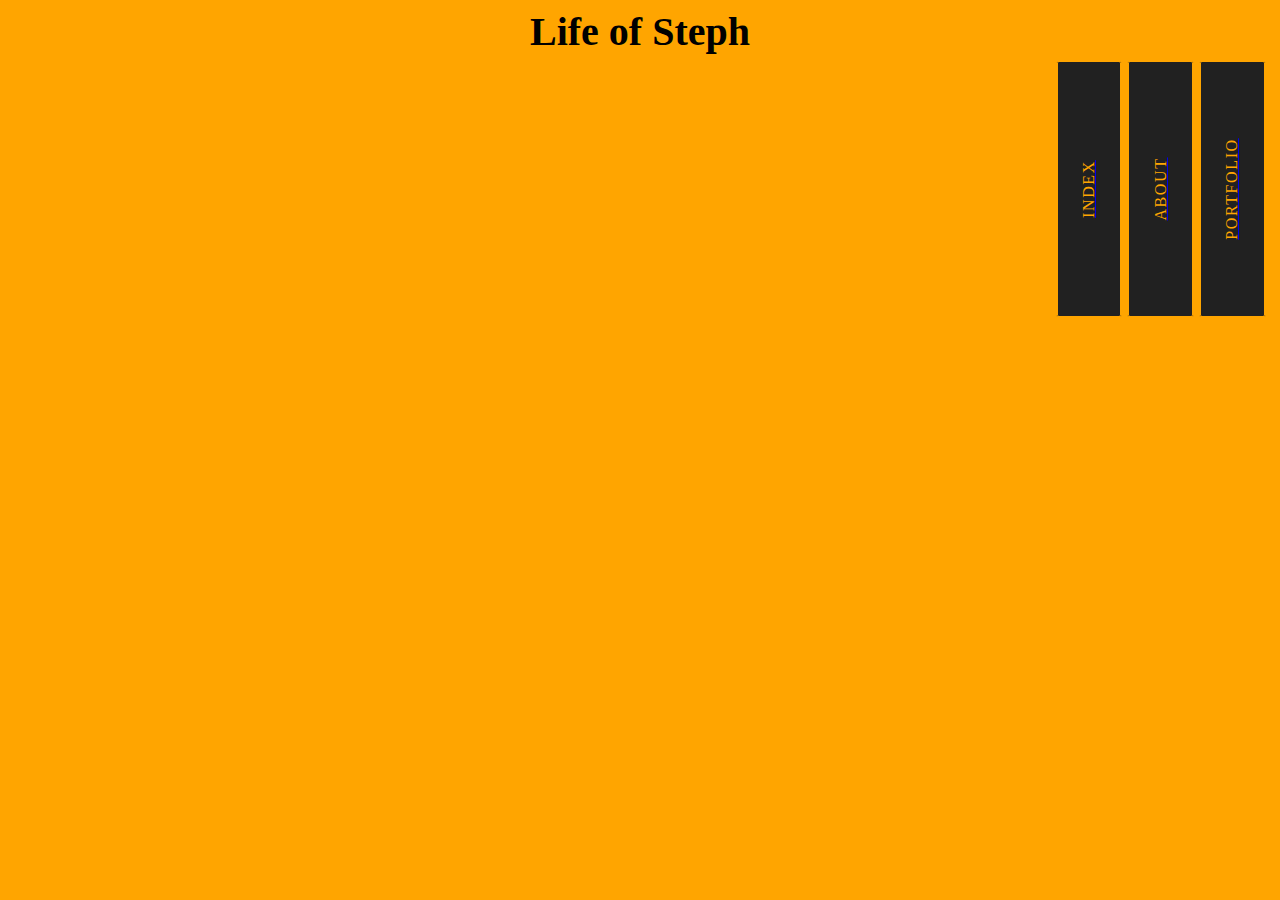
==== about.html @ 4c230d3e "updated all sites but the about me" ====
<!DOCTYPE html>
<html lang="en">
<head>
    <meta charset="UTF-8">
    <meta http-equiv="X-UA-Compatible" content="IE=edge">
    <meta name="viewport" content="width=device-width, initial-scale=1.0">
    <title>About</title>
    <link rel="stylesheet" type="text/css" href="style.css">
    <script src="javascript.js"></script>
</head>
<Center><header> Life of Steph</header></Center>

<main>

    <div class="card">
        <a href="index.html"><p><span>Index</span></p></a>
        <a href="about.html"><p><span>About</span></p></a>
        <a href="portfolio.html"><p><span>Portfolio</span></p></a>

    </div>



</main>


<body>

   <center><iframe width="560" height="300" src="https://www.youtube.com/embed/T7DqLEDyGRY" title="YouTube video player" frameborder="0" allow="accelerometer; autoplay; clipboard-write; encrypted-media; gyroscope; picture-in-picture; web-share" allowfullscreen></iframe></center>






    
</body>
</html>
---- style.css ----
header{
    font-size: 40px;
    font-weight: bold;
    
    
}
body{ background-color: orange;
    
    
    



}

h1{
    border: 2px solid rgb(2, 2, 2);  
    border-radius:5px;  
    padding:5px;
    width: 10%; 
    background-color: transparent;}

h2{border: 2px;
text-size-adjust: 40;
background-color: transparent;
text-align: center;
}

ul{border: 2px solid black;
    background-color: white;
}
.list-container{width: 80%;
position: center;}



.img{
  margin-right: 200px;
}
.card {
    width: 210px;
    height: 254px;
    border-radius: 4px;
    background:transparent;
    display: -webkit-box;
    display: -ms-flexbox;
    display: flex;
    gap: 5px;
    padding: .4em;
  }
  
  .card p {
    height: 100%;
    -webkit-box-flex: 1;
        -ms-flex: 1;
            flex: 1;
    overflow: hidden;
    cursor: pointer;
    border-radius: 2px;
    -webkit-transition: all .5s;
    transition: all .5s;
    background: #212121;
    border: 1px solid orange;
    display: -webkit-box;
    display: -ms-flexbox;
    display: flex;
    -webkit-box-pack: center;
        -ms-flex-pack: center;
            justify-content: center;
    -webkit-box-align: center;
        -ms-flex-align: center;
            align-items: center;
  }
  
  .card p:hover {
    -webkit-box-flex: 4;
        -ms-flex: 4;
            flex: 4;
  }
  
  .card p span {
    min-width: 14em;
    padding: .5em;
    text-align: center;
    -webkit-transform: rotate(-90deg);
        -ms-transform: rotate(-90deg);
            transform: rotate(-90deg);
    -webkit-transition: all .5s;
    transition: all .5s;
    text-transform: uppercase;
    color: orange;
    letter-spacing: .1em;
  }
  
  .card p:hover span {
    -webkit-transform: rotate(0);
        -ms-transform: rotate(0);
            transform: rotate(0);
  }
.card {
    float: right; 
clear: both;
}

.ul  
.li {float: left;
    clear: both;}    


.container {
    width: 250px;
    height: 250px;
    margin: 100px auto;
    padding: 15px;
    display: flex;
    align-items: center;
    justify-content: center;
  }
  
  .cloud {
    width: 250px;
  }
  
  .front {
    padding-top: 45px;
    margin-left: 25px;
    display: inline;
    position: absolute;
    z-index: 11;
    animation: clouds 8s infinite;
    animation-timing-function: ease-in-out;
  }
  
  .back {
    margin-top: -30px;
    margin-left: 150px;
    z-index: 12;
    animation: clouds 12s infinite;
    animation-timing-function: ease-in-out;
  }
  
  .right-front {
    width: 45px;
    height: 45px;
    border-radius: 50% 50% 50% 0%;
    background-color: #4c9beb;
    display: inline-block;
    margin-left: -25px;
    z-index: 5;
  }
  
  .left-front {
    width: 65px;
    height: 65px;
    border-radius: 50% 50% 0% 50%;
    background-color: #4c9beb;
    display: inline-block;
    z-index: 5;
  }
  
  .right-back {
    width: 50px;
    height: 50px;
    border-radius: 50% 50% 50% 0%;
    background-color: #4c9beb;
    display: inline-block;
    margin-left: -20px;
    z-index: 5;
  }
  
  .left-back {
    width: 30px;
    height: 30px;
    border-radius: 50% 50% 0% 50%;
    background-color: #4c9beb;
    display: inline-block;
    z-index: 5;
  }
  


  .sun {
    width: 120px;
    height: 120px;
    background: -webkit-linear-gradient(to right, #fcbb04, #fffc00);
    background: linear-gradient(to right, #fcbb04, #fffc00);
    border-radius: 60px;
    display: inline;
    position: absolute;
  }
  
  .sunshine {
    animation: sunshines 2s infinite;
  }
  
  @keyframes sunshines {
    0% {
      transform: scale(1);
      opacity: 0.6;
    }
  
    100% {
      transform: scale(1.4);
      opacity: 0;
    }
  }
  
  @keyframes clouds {
    0% {
      transform: translateX(15px);
    }
  
    50% {
      transform: translateX(0px);
    }
  
    100% {
      transform: translateX(15px);
    }
  }
  



  .card a {
    height: 100%;
    flex: 1;
    overflow: hidden;
    cursor: pointer;
    border-radius: 2px;
    transition: all .5s;
    background: #212121;
    border: 1px solid orange;
    display: flex;
    justify-content: center;
    align-items: center;
  }
  
  .card a:hover {
    flex: 4;
  }
  
  .card a span {
    min-width: 14em;
    padding: .5em;
    text-align: center;
    transform: rotate(-90deg);
    transition: all .5s;
    text-transform: uppercase;
    color: orange;
    letter-spacing: .1em;
  }
  
  .card a:hover span {
    transform: rotate(0);
  }




















  .ResumeCard {
    width: 21em;
    height: 27em;
    background: black;
    -webkit-transition: 1s ease-in-out;
    transition: 1s ease-in-out;
    -webkit-clip-path: polygon(30px 0%, 100% 0, 100% calc(100% - 30px), calc(100% - 30px) 100%, 0 100%, 0% 30px);
            clip-path: polygon(30px 0%, 100% 0, 100% calc(100% - 30px), calc(100% - 30px) 100%, 0 100%, 0% 30px);
    border-top-right-radius: 20px;
    border-bottom-left-radius: 20px;
    display: -webkit-box;
    display: -ms-flexbox;
    display: flex;
    -webkit-box-orient: vertical;
    -webkit-box-direction: normal;
        -ms-flex-direction: column;
            flex-direction: column;
  }
  
  .ResumeCard span {
    font-weight: bold;
    color: white;
    text-align: center;
    display: block;
    font-size: 1em;
  }
  
  .ResumesCard .info {
    font-weight: 400;
    color: white;
    display: block;
    text-align: center;
    font-size: 0.72em;
    margin: 1em;
  }
  
  .ResumeCard .img {
    width: 4.8em;
    height: 4.8em;
    background: white;
    border-radius: 15px;
    margin: auto;
  }
  
  .ResumeCard .share {
    margin-top: 1em;
    display: -webkit-box;
    display: -ms-flexbox;
    display: flex;
    -webkit-box-pack: center;
        -ms-flex-pack: center;
            justify-content: center;
    gap: 1em;
  }
  
  .ResumeCard a {
    color: white;
    -webkit-transition: .4s ease-in-out;
    transition: .4s ease-in-out;
  }
  
  .ResumeCard a:hover {
    color:orange;
  }
  
  .ResumeCard button {
    padding: 0.8em 1.7em;
    display: block;
    margin: auto;
    border-radius: 25px;
    border: none;
    font-weight: bold;
    background: #ffffff;
    color: rgb(0, 0, 0);
    -webkit-transition: .4s ease-in-out;
    transition: .4s ease-in-out;
  }
  
  .ResumeCard button:hover {
    background:orange;
    color: white;
    cursor: pointer;
  }

    
    .twitch-button {
  display: flex;
  align-items: center;
  justify-content: center;
  padding: 10px 20px;
  background-color: #6441a5;
  color: #fff;
  font-size: 16px;
  font-weight: bold;
  border: none;
  border-radius: 5px;
}

.twitch-button svg {
  width: 20px;
  height: 20px;
  margin-right: 10px;
  fill: #fff;
}
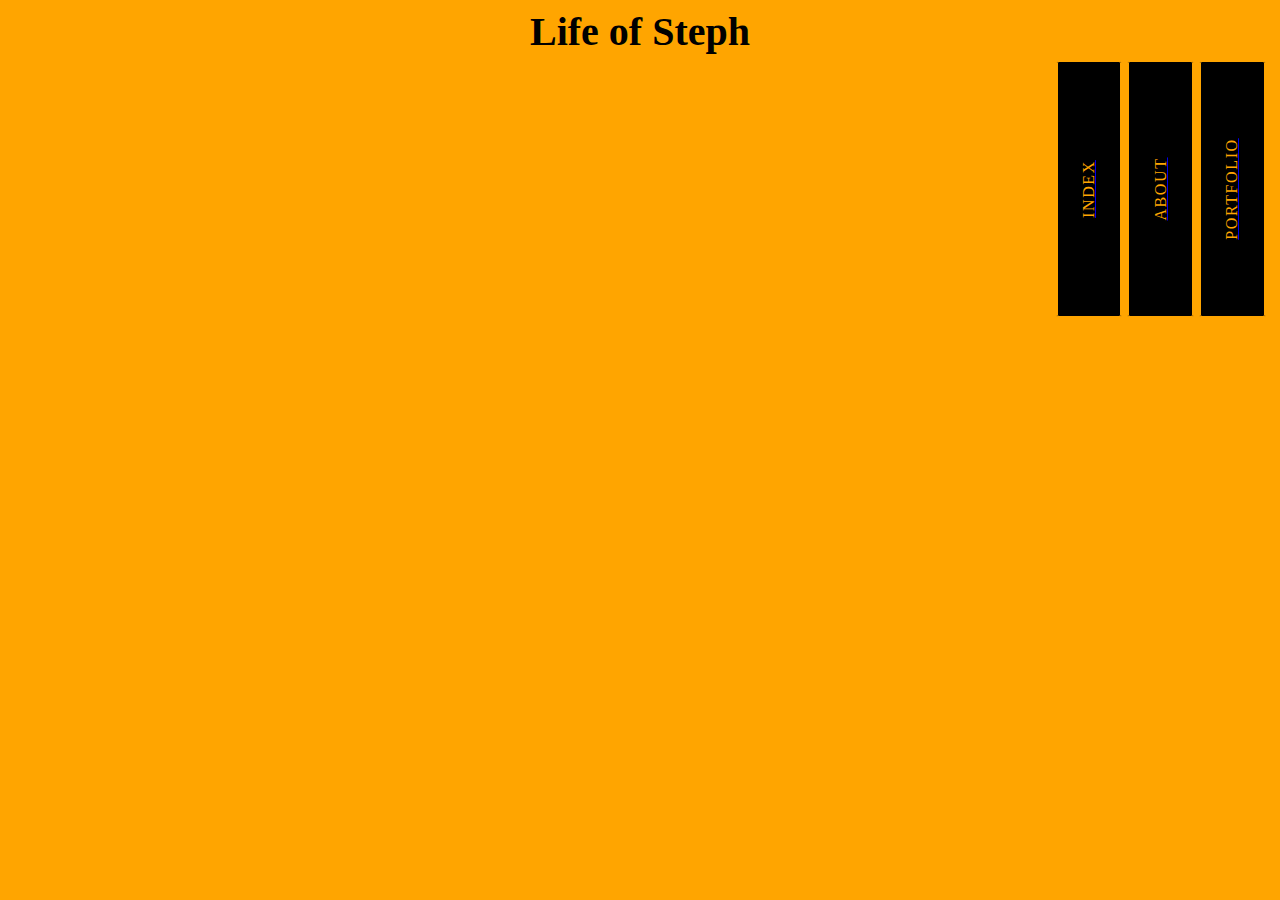
==== commit 07f04695: "updated changes" ====
--- a/about.html
+++ b/about.html
@@ -26,7 +26,7 @@
 
 <body>
 
-   <center><iframe width="560" height="300" src="https://www.youtube.com/embed/T7DqLEDyGRY" title="YouTube video player" frameborder="0" allow="accelerometer; autoplay; clipboard-write; encrypted-media; gyroscope; picture-in-picture; web-share" allowfullscreen></iframe></center>
+   <center><iframe width="400" height="200" src="https://www.youtube.com/embed/T7DqLEDyGRY" title="YouTube video player" frameborder="0" allow="accelerometer; autoplay; clipboard-write; encrypted-media; gyroscope; picture-in-picture; web-share" allowfullscreen></iframe></center>
 
 
 
--- a/style.css
+++ b/style.css
@@ -59,7 +59,7 @@
     border-radius: 2px;
     -webkit-transition: all .5s;
     transition: all .5s;
-    background: #212121;
+    background: black;
     border: 1px solid orange;
     display: -webkit-box;
     display: -ms-flexbox;
@@ -103,123 +103,23 @@
 }
 
 .ul  
-.li {float: left;
+.li {float: center;
     clear: both;}    
 
 
-.container {
-    width: 250px;
-    height: 250px;
-    margin: 100px auto;
-    padding: 15px;
-    display: flex;
-    align-items: center;
-    justify-content: center;
-  }
-  
-  .cloud {
-    width: 250px;
-  }
-  
-  .front {
-    padding-top: 45px;
-    margin-left: 25px;
-    display: inline;
-    position: absolute;
-    z-index: 11;
-    animation: clouds 8s infinite;
-    animation-timing-function: ease-in-out;
-  }
-  
-  .back {
-    margin-top: -30px;
-    margin-left: 150px;
-    z-index: 12;
-    animation: clouds 12s infinite;
-    animation-timing-function: ease-in-out;
-  }
-  
-  .right-front {
-    width: 45px;
-    height: 45px;
-    border-radius: 50% 50% 50% 0%;
-    background-color: #4c9beb;
-    display: inline-block;
-    margin-left: -25px;
-    z-index: 5;
-  }
-  
-  .left-front {
-    width: 65px;
-    height: 65px;
-    border-radius: 50% 50% 0% 50%;
-    background-color: #4c9beb;
-    display: inline-block;
-    z-index: 5;
-  }
-  
-  .right-back {
-    width: 50px;
-    height: 50px;
-    border-radius: 50% 50% 50% 0%;
-    background-color: #4c9beb;
-    display: inline-block;
-    margin-left: -20px;
-    z-index: 5;
-  }
-  
-  .left-back {
-    width: 30px;
-    height: 30px;
-    border-radius: 50% 50% 0% 50%;
-    background-color: #4c9beb;
-    display: inline-block;
-    z-index: 5;
-  }
-  
-
-
-  .sun {
-    width: 120px;
-    height: 120px;
-    background: -webkit-linear-gradient(to right, #fcbb04, #fffc00);
-    background: linear-gradient(to right, #fcbb04, #fffc00);
-    border-radius: 60px;
-    display: inline;
-    position: absolute;
-  }
-  
-  .sunshine {
-    animation: sunshines 2s infinite;
-  }
-  
-  @keyframes sunshines {
-    0% {
-      transform: scale(1);
-      opacity: 0.6;
-    }
-  
-    100% {
-      transform: scale(1.4);
-      opacity: 0;
-    }
-  }
-  
-  @keyframes clouds {
-    0% {
-      transform: translateX(15px);
-    }
-  
-    50% {
-      transform: translateX(0px);
-    }
-  
-    100% {
-      transform: translateX(15px);
-    }
-  }
-  
-
+
+    
+ 
+
+  
+
+
+
+  
+  
+ 
+  
+ 
 
 
   .card a {
@@ -275,8 +175,8 @@
 
 
   .ResumeCard {
-    width: 21em;
-    height: 27em;
+    width: 50%;
+    height: 50%;
     background: black;
     -webkit-transition: 1s ease-in-out;
     transition: 1s ease-in-out;
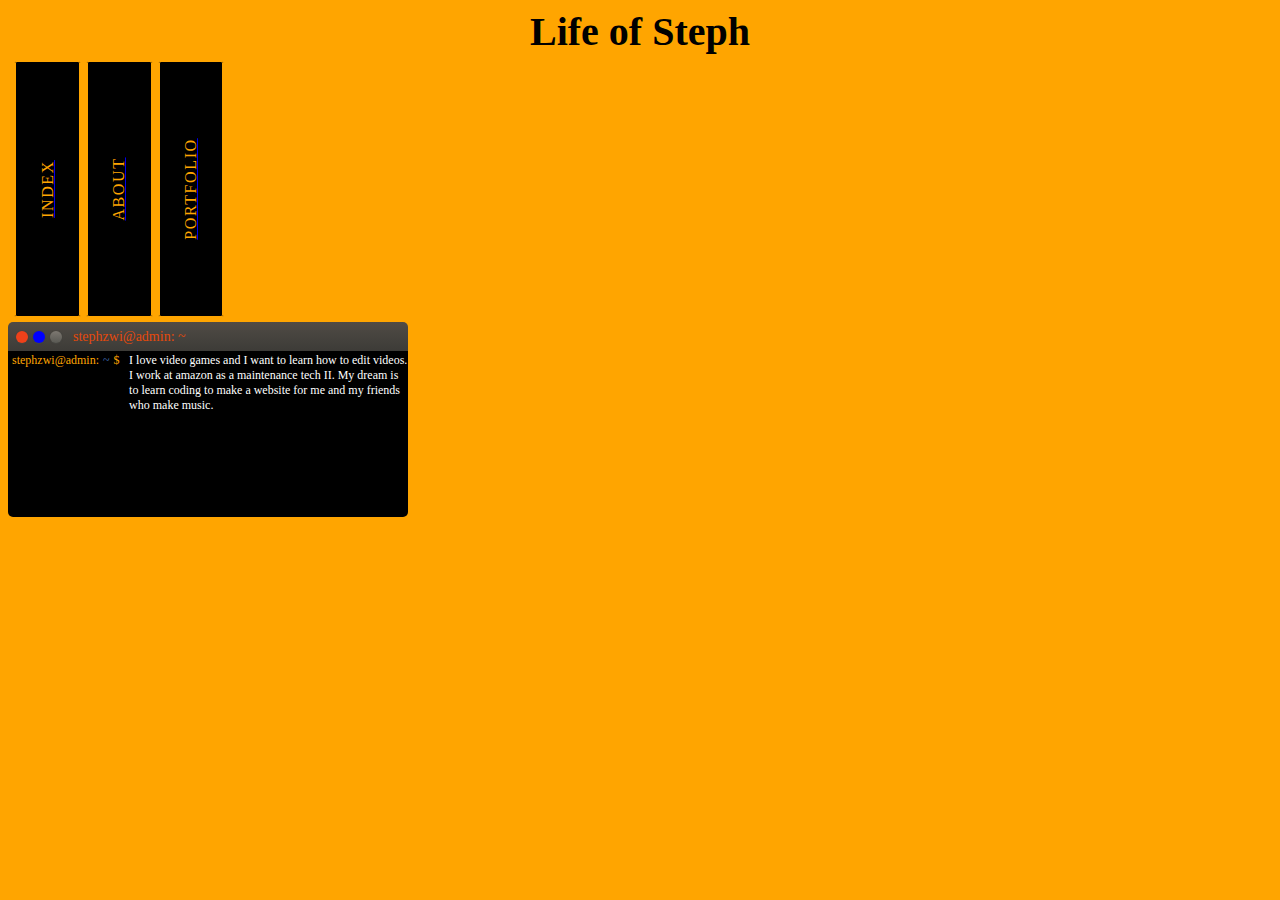
==== commit b28f8d92: "last update for now" ====
--- a/about.html
+++ b/about.html
@@ -26,6 +26,32 @@
 
 <body>
 
+
+
+    <div class="container">
+        <div class="container_terminal"></div>
+        <div class="terminal_toolbar">
+            <div class="butt">
+                <button class="btn btn-color"></button>
+                <button class="btn btn-color2"></button>
+                <button class="btn"></button>
+            </div>
+            <p class="user">stephzwi@admin: ~</p>
+        </div>
+        <div class="terminal_body">
+            <div class="terminal_promt">
+                <span class="terminal_user">stephzwi@admin:</span>
+                <span class="terminal_location">~</span>
+                <span class="terminal_bling">$</span>
+                <span class="terminal_cursor"></span>
+                <span class="text_color">I love video games and I want to learn how to edit videos. I work at amazon as a maintenance tech II. My dream is to learn coding to make a website for me and my friends who make music.</span></p>
+            </div>
+        </div>
+    </div>
+
+
+
+
    <center><iframe width="400" height="200" src="https://www.youtube.com/embed/T7DqLEDyGRY" title="YouTube video player" frameborder="0" allow="accelerometer; autoplay; clipboard-write; encrypted-media; gyroscope; picture-in-picture; web-share" allowfullscreen></iframe></center>
 
 
--- a/style.css
+++ b/style.css
@@ -29,7 +29,7 @@
 ul{border: 2px solid black;
     background-color: white;
 }
-.list-container{width: 80%;
+.list-container{width:400px;
 position: center;}
 
 
@@ -98,28 +98,15 @@
             transform: rotate(0);
   }
 .card {
-    float: right; 
-clear: both;
-}
-
-.ul  
+  float:auto; 
+  grid-column-end: auto;
+  clear: both;
+}
+
+
 .li {float: center;
     clear: both;}    
 
-
-
-    
- 
-
-  
-
-
-
-  
-  
- 
-  
- 
 
 
   .card a {
@@ -129,7 +116,7 @@
     cursor: pointer;
     border-radius: 2px;
     transition: all .5s;
-    background: #212121;
+    background:black;
     border: 1px solid orange;
     display: flex;
     justify-content: center;
@@ -160,37 +147,17 @@
 
 
 
-
-
-
-
-
-
-
-
-
-
-
-
-
-
   .ResumeCard {
-    width: 50%;
-    height: 50%;
+    width: 17em;
+    height: 22.5em;
     background: black;
-    -webkit-transition: 1s ease-in-out;
     transition: 1s ease-in-out;
-    -webkit-clip-path: polygon(30px 0%, 100% 0, 100% calc(100% - 30px), calc(100% - 30px) 100%, 0 100%, 0% 30px);
-            clip-path: polygon(30px 0%, 100% 0, 100% calc(100% - 30px), calc(100% - 30px) 100%, 0 100%, 0% 30px);
+    clip-path: polygon(30px 0%, 100% 0, 100% calc(100% - 30px), calc(100% - 30px) 100%, 0 100%, 0% 30px);
     border-top-right-radius: 20px;
     border-bottom-left-radius: 20px;
-    display: -webkit-box;
-    display: -ms-flexbox;
-    display: flex;
-    -webkit-box-orient: vertical;
-    -webkit-box-direction: normal;
-        -ms-flex-direction: column;
-            flex-direction: column;
+    display: flex;
+    flex-direction: column;
+    margin: 2%;
   }
   
   .ResumeCard span {
@@ -201,18 +168,18 @@
     font-size: 1em;
   }
   
-  .ResumesCard .info {
-    font-weight: 400;
+  .ResumeCard .info {
+    font-weight: 500;
     color: white;
     display: block;
     text-align: center;
-    font-size: 0.72em;
+    font-size: 0.9em;
     margin: 1em;
   }
   
   .ResumeCard .img {
-    width: 4.8em;
-    height: 4.8em;
+    width: 95;
+    height: 95;
     background: white;
     border-radius: 15px;
     margin: auto;
@@ -220,23 +187,18 @@
   
   .ResumeCard .share {
     margin-top: 1em;
-    display: -webkit-box;
-    display: -ms-flexbox;
-    display: flex;
-    -webkit-box-pack: center;
-        -ms-flex-pack: center;
-            justify-content: center;
+    display: flex;
+    justify-content: center;
     gap: 1em;
   }
   
   .ResumeCard a {
     color: white;
-    -webkit-transition: .4s ease-in-out;
     transition: .4s ease-in-out;
   }
   
   .ResumeCard a:hover {
-    color:orange;
+    color: orange;
   }
   
   .ResumeCard button {
@@ -248,40 +210,189 @@
     font-weight: bold;
     background: #ffffff;
     color: rgb(0, 0, 0);
-    -webkit-transition: .4s ease-in-out;
     transition: .4s ease-in-out;
   }
   
   .ResumeCard button:hover {
-    background:orange;
+    background: orange;
     color: white;
-    cursor: pointer;
-  }
-
-    
-    .twitch-button {
-  display: flex;
-  align-items: center;
-  justify-content: center;
-  padding: 10px 20px;
-  background-color: #6441a5;
-  color: #fff;
-  font-size: 16px;
-  font-weight: bold;
-  border: none;
-  border-radius: 5px;
-}
-
-.twitch-button svg {
-  width: 20px;
-  height: 20px;
-  margin-right: 10px;
-  fill: #fff;
-}
-    
-  
-  
-  
-
-
-
+    cursor: pointer;}
+
+
+
+    .container {
+      width: 400px;
+      height: 194px;
+    }
+    
+    .terminal_toolbar {
+      display: -webkit-box;
+      display: -ms-flexbox;
+      display: flex;
+      height: 30px;
+      -webkit-box-align: center;
+          -ms-flex-align: center;
+              align-items: center;
+      padding: 0 8px;
+      -webkit-box-sizing: border-box;
+              box-sizing: border-box;
+      border-top-left-radius: 5px;
+      border-top-right-radius: 5px;
+      background: -webkit-gradient(linear, left top, left bottom, from(#504b45), to(#3c3b37));
+      background: linear-gradient(#504b45 0%, #3c3b37 100%);
+    }
+    
+    .butt {
+      display: -webkit-box;
+      display: -ms-flexbox;
+      display: flex;
+      -webkit-box-align: center;
+          -ms-flex-align: center;
+              align-items: center;
+    }
+    
+    .btn {
+      display: -webkit-box;
+      display: -ms-flexbox;
+      display: flex;
+      -webkit-box-pack: center;
+          -ms-flex-pack: center;
+              justify-content: center;
+      -webkit-box-align: center;
+          -ms-flex-align: center;
+              align-items: center;
+      padding: 0;
+      margin-right: 5px;
+      font-size: 8px;
+      height: 12px;
+      width: 12px;
+      -webkit-box-sizing: border-box;
+              box-sizing: border-box;
+      border: none;
+      border-radius: 100%;
+      background: -webkit-gradient(linear, left top, left bottom, from(#7d7871), to(#595953));
+      background: linear-gradient(#7d7871 0%, #595953 100%);
+      text-shadow: 0px 1px 0px rgba(255,255,255,0.2);
+      -webkit-box-shadow: 0px 0px 1px 0px #41403A, 0px 1px 1px 0px #474642;
+              box-shadow: 0px 0px 1px 0px #41403A, 0px 1px 1px 0px #474642;
+    }
+    
+    .btn-color {
+      background: #ee411a;
+    }
+    .btn-color2{
+      background: blue;
+    }
+    
+    .btn:hover {
+      cursor: pointer;
+    }
+    
+    .btn:focus {
+      outline: none;
+    }
+    
+    .butt--exit {
+      background: -webkit-gradient(linear, left top, left bottom, from(#f37458), to(#de4c12));
+      background: linear-gradient(#f37458 0%, #de4c12 100%);
+    }
+    
+    .user {
+      color: #e6490b;
+      margin-left: 6px;
+      font-size: 14px;
+      line-height: 15px;
+    }
+    
+    .terminal_body {
+      background: rgb(0, 0, 0);
+      height: calc(100% - 30px);
+      padding-top: 2px;
+      margin-top: -1px;
+      font-size: 12px;
+      border-bottom-left-radius: 5px;
+      border-bottom-right-radius: 5px;
+      align-content: normal;
+      align-items: normal;
+      justify-content: left;
+    }
+    
+    .terminal_promt {
+      display: -webkit-box;
+      display: -ms-flexbox;
+      display: flex;
+    }
+    
+    .terminal_promt span {
+      margin-left: 4px;
+    }
+    
+    .terminal_user {
+      color: orange;
+    }
+    
+    .terminal_location {
+      color: #4878c0;
+    }
+    
+    .terminal_bling {
+      color: orange;
+    }
+    
+    .terminal_cursor {
+      display: block;
+      height: 14px;
+      width: 5px;
+      margin-left: 10px;
+      align-items: right;
+      align-content: right;
+      justify-content: right;
+    }
+
+   .text_color{color:white}
+    
+    @-webkit-keyframes curbl {
+      
+      0% {
+        background: #ffffff;
+      }
+    
+      49% {
+        background: #ffffff;
+      }
+    
+      60% {
+        background: transparent;
+      }
+    
+      99% {
+        background: transparent;
+      }
+    
+      100% {
+        background: #ffffff;
+      }
+    }
+    
+    @keyframes curbl {
+      
+      0% {
+        background: #ffffff;
+      }
+    
+      49% {
+        background: #ffffff;
+      }
+    
+      60% {
+        background: transparent;
+      }
+    
+      99% {
+        background: transparent;
+      }
+    
+      100% {
+        background: #ffffff;
+      }
+    } 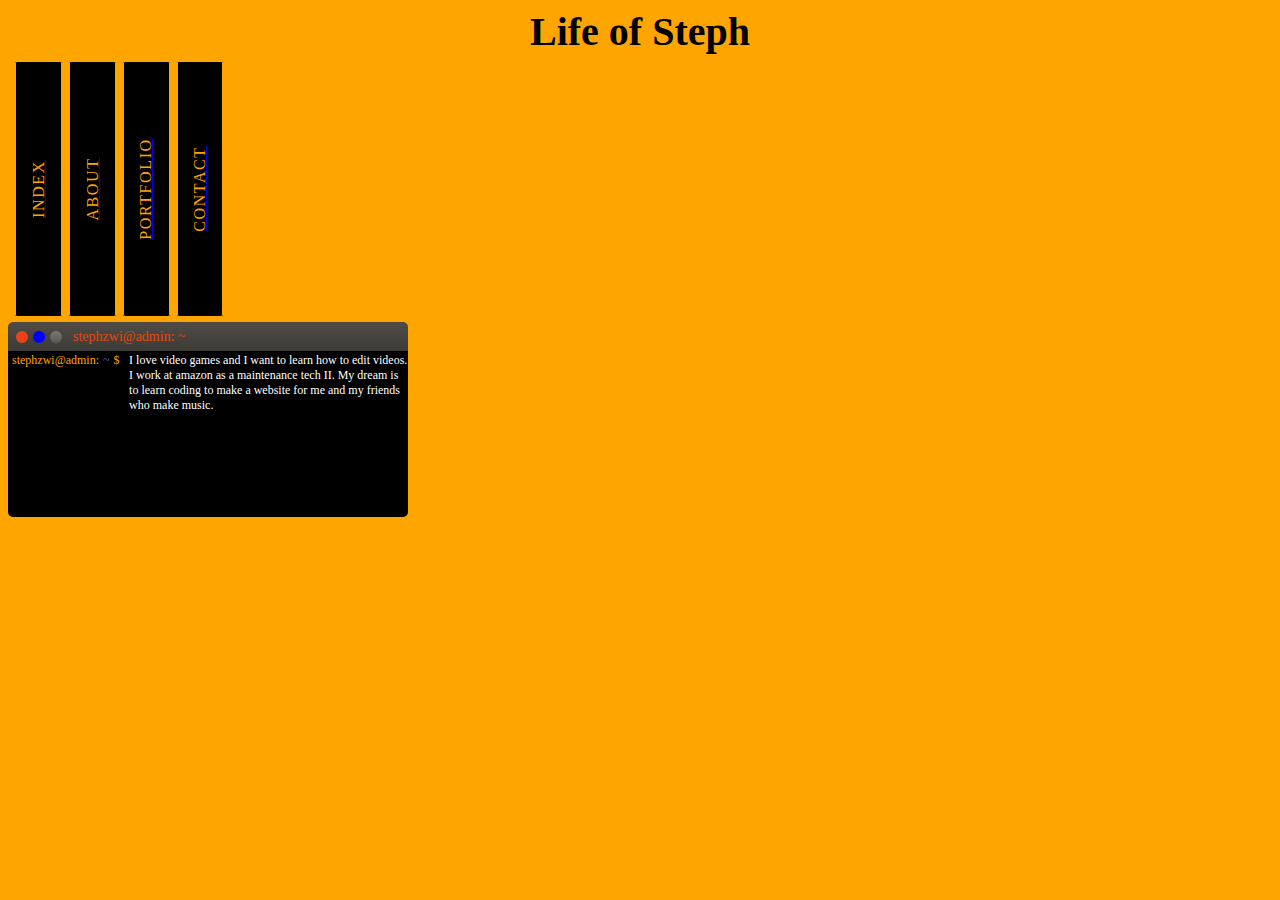
==== commit 24021eea: "firsty try again" ====
--- a/about.html
+++ b/about.html
@@ -16,6 +16,8 @@
         <a href="index.html"><p><span>Index</span></p></a>
         <a href="about.html"><p><span>About</span></p></a>
         <a href="portfolio.html"><p><span>Portfolio</span></p></a>
+        <a href="contact.html"><p><span>Contact</span></p></a></div></nav>
+
 
     </div>
 
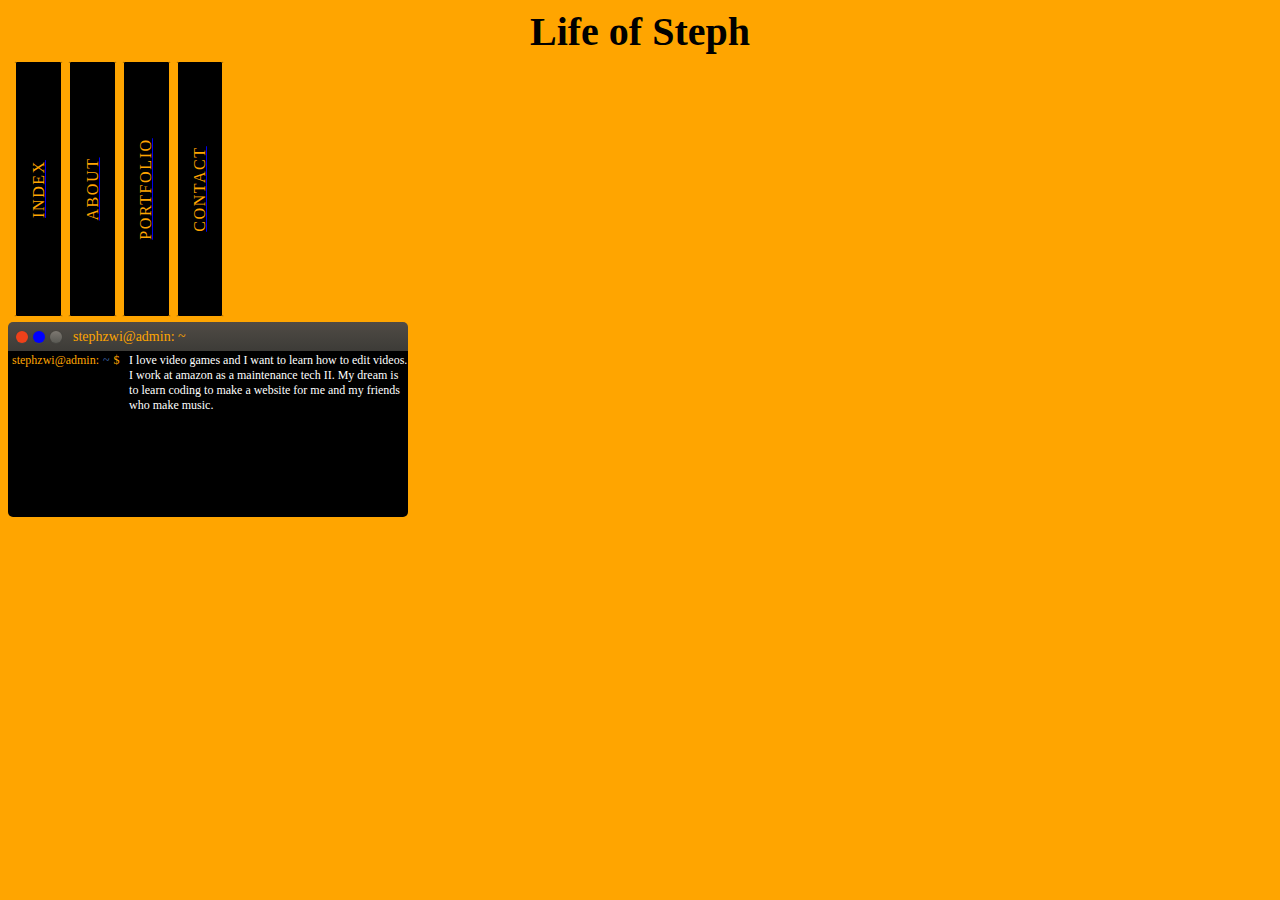
==== commit c570ea70: "personal site pt2" ====
--- a/about.html
+++ b/about.html
@@ -11,6 +11,7 @@
 <Center><header> Life of Steph</header></Center>
 
 <main>
+ 
 
     <div class="card">
         <a href="index.html"><p><span>Index</span></p></a>
--- a/style.css
+++ b/style.css
@@ -298,7 +298,7 @@
     }
     
     .user {
-      color: #e6490b;
+      color: orange;
       margin-left: 6px;
       font-size: 14px;
       line-height: 15px;
@@ -395,4 +395,217 @@
       100% {
         background: #ffffff;
       }
-    } +    } 
+
+
+
+
+
+
+    .continue-application {
+      --color: #fff;
+      --background: #404660;
+      --background-hover: #3A4059;
+      --background-left: #2B3044;
+      --folder: #F3E9CB;
+      --folder-inner: #BEB393;
+      --paper: #FFFFFF;
+      --paper-lines: #BBC1E1;
+      --paper-behind: #E1E6F9;
+      --pencil-cap: #fff;
+      --pencil-top: #275EFE;
+      --pencil-middle: #fff;
+      --pencil-bottom: #5C86FF;
+      --shadow: rgba(13, 15, 25, .2);
+      border: none;
+      outline: none;
+      cursor: pointer;
+      position: relative;
+      border-radius: 5px;
+      font-size: 14px;
+      font-weight: 500;
+      line-height: 19px;
+      -webkit-appearance: none;
+      -webkit-tap-highlight-color: transparent;
+      padding: 17px 29px 17px 69px;
+      transition: background 0.3s;
+      color: var(--color);
+      background: var(--bg, var(--background));
+    }
+    
+    .continue-application > div {
+      top: 0;
+      left: 0;
+      bottom: 0;
+      width: 53px;
+      position: absolute;
+      overflow: hidden;
+      border-radius: 5px 0 0 5px;
+      background: var(--background-left);
+    }
+    
+    .continue-application > div .folder {
+      width: 23px;
+      height: 27px;
+      position: absolute;
+      left: 15px;
+      top: 13px;
+    }
+    
+    .continue-application > div .folder .top {
+      left: 0;
+      top: 0;
+      z-index: 2;
+      position: absolute;
+      transform: translateX(var(--fx, 0));
+      transition: transform 0.4s ease var(--fd, 0.3s);
+    }
+    
+    .continue-application > div .folder .top svg {
+      width: 24px;
+      height: 27px;
+      display: block;
+      fill: var(--folder);
+      transform-origin: 0 50%;
+      transition: transform 0.3s ease var(--fds, 0.45s);
+      transform: perspective(120px) rotateY(var(--fr, 0deg));
+    }
+    
+    .continue-application > div .folder:before, .continue-application > div .folder:after,
+    .continue-application > div .folder .paper {
+      content: "";
+      position: absolute;
+      left: var(--l, 0);
+      top: var(--t, 0);
+      width: var(--w, 100%);
+      height: var(--h, 100%);
+      border-radius: 1px;
+      background: var(--b, var(--folder-inner));
+    }
+    
+    .continue-application > div .folder:before {
+      box-shadow: 0 1.5px 3px var(--shadow), 0 2.5px 5px var(--shadow), 0 3.5px 7px var(--shadow);
+      transform: translateX(var(--fx, 0));
+      transition: transform 0.4s ease var(--fd, 0.3s);
+    }
+    
+    .continue-application > div .folder:after,
+    .continue-application > div .folder .paper {
+      --l: 1px;
+      --t: 1px;
+      --w: 21px;
+      --h: 25px;
+      --b: var(--paper-behind);
+    }
+    
+    .continue-application > div .folder:after {
+      transform: translate(var(--pbx, 0), var(--pby, 0));
+      transition: transform 0.4s ease var(--pbd, 0s);
+    }
+    
+    .continue-application > div .folder .paper {
+      z-index: 1;
+      --b: var(--paper);
+    }
+    
+    .continue-application > div .folder .paper:before, .continue-application > div .folder .paper:after {
+      content: "";
+      width: var(--wp, 14px);
+      height: 2px;
+      border-radius: 1px;
+      transform: scaleY(0.5);
+      left: 3px;
+      top: var(--tp, 3px);
+      position: absolute;
+      background: var(--paper-lines);
+      box-shadow: 0 12px 0 0 var(--paper-lines), 0 24px 0 0 var(--paper-lines);
+    }
+    
+    .continue-application > div .folder .paper:after {
+      --tp: 6px;
+      --wp: 10px;
+    }
+    
+    .continue-application > div .pencil {
+      height: 2px;
+      width: 3px;
+      border-radius: 1px 1px 0 0;
+      top: 8px;
+      left: 105%;
+      position: absolute;
+      z-index: 3;
+      transform-origin: 50% 19px;
+      background: var(--pencil-cap);
+      transform: translateX(var(--pex, 0)) rotate(35deg);
+      transition: transform 0.4s ease var(--pbd, 0s);
+    }
+    
+    .continue-application > div .pencil:before, .continue-application > div .pencil:after {
+      content: "";
+      position: absolute;
+      display: block;
+      background: var(--b, linear-gradient(var(--pencil-top) 55%, var(--pencil-middle) 55.1%, var(--pencil-middle) 60%, var(--pencil-bottom) 60.1%));
+      width: var(--w, 5px);
+      height: var(--h, 20px);
+      border-radius: var(--br, 2px 2px 0 0);
+      top: var(--t, 2px);
+      left: var(--l, -1px);
+    }
+    
+    .continue-application > div .pencil:before {
+      -webkit-clip-path: polygon(0 5%, 5px 5%, 5px 17px, 50% 20px, 0 17px);
+      clip-path: polygon(0 5%, 5px 5%, 5px 17px, 50% 20px, 0 17px);
+    }
+    
+    .continue-application > div .pencil:after {
+      --b: none;
+      --w: 3px;
+      --h: 6px;
+      --br: 0 2px 1px 0;
+      --t: 3px;
+      --l: 3px;
+      border-top: 1px solid var(--pencil-top);
+      border-right: 1px solid var(--pencil-top);
+    }
+    
+    .continue-application:before, .continue-application:after {
+      content: "";
+      position: absolute;
+      width: 10px;
+      height: 2px;
+      border-radius: 1px;
+      background: var(--color);
+      transform-origin: 9px 1px;
+      transform: translateX(var(--cx, 0)) scale(0.5) rotate(var(--r, -45deg));
+      top: 26px;
+      right: 16px;
+      transition: transform 0.3s;
+    }
+    
+    .continue-application:after {
+      --r: 45deg;
+    }
+    
+    .continue-application:hover {
+      --cx: 2px;
+      --bg: var(--background-hover);
+      --fx: -40px;
+      --fr: -60deg;
+      --fd: .15s;
+      --fds: 0s;
+      --pbx: 3px;
+      --pby: -3px;
+      --pbd: .15s;
+      --pex: -24px;
+    }
+    
+
+
+form{
+  display: flex;
+  flex-wrap: wrap;
+  gap: 8px;
+  
+}
+
+
